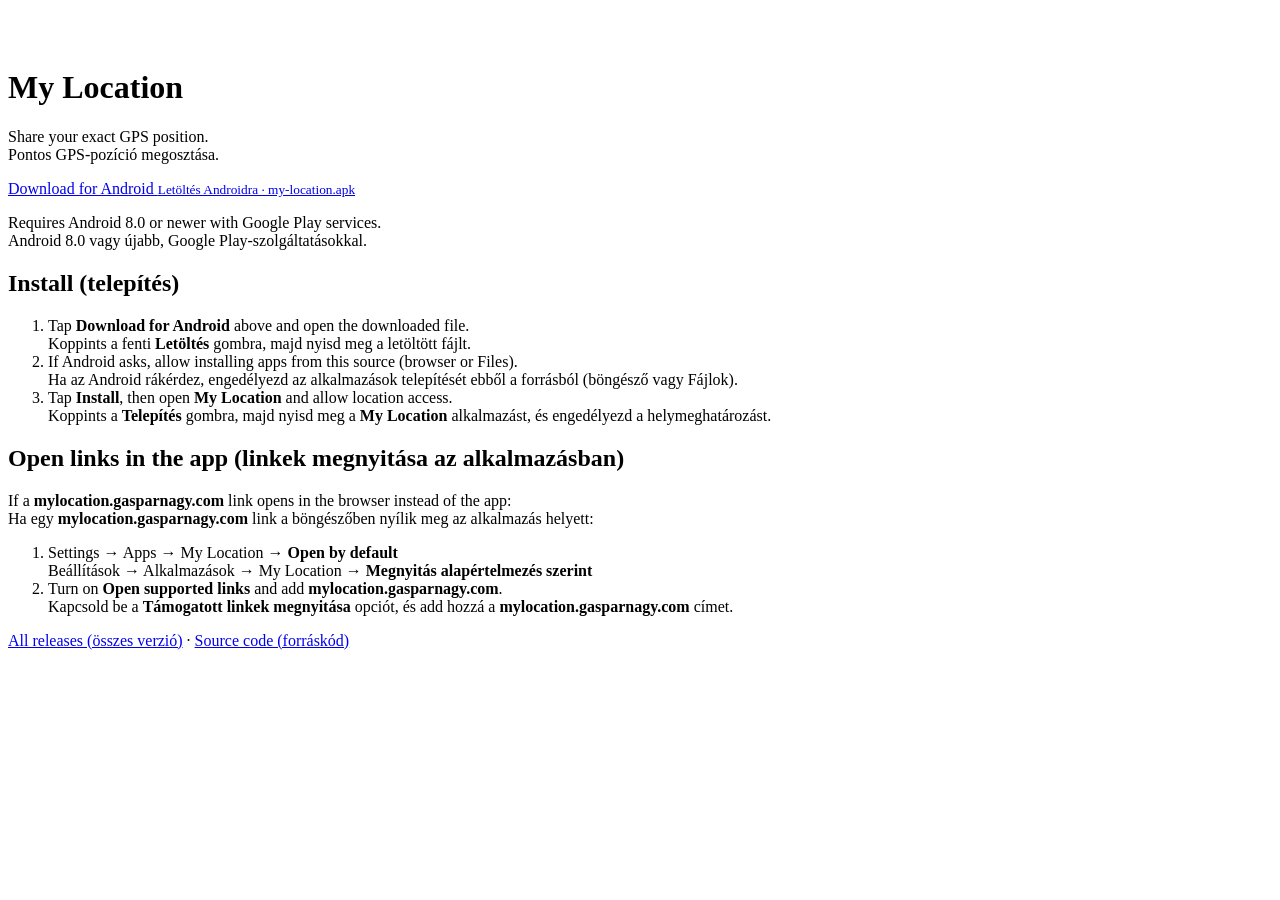
==== website/index.html @ dccfeef8 "Sign release builds with a fixed key and add the website files CI now builds the release APK signed " ====
<!doctype html>
<html lang="en">
<head>
  <meta charset="utf-8">
  <meta name="viewport" content="width=device-width, initial-scale=1">
  <title>My Location</title>
  <meta name="description" content="Android app to share your exact GPS position. Android alkalmazás a pontos GPS-pozíció megosztásához.">
  <link rel="stylesheet" href="/style.css">
</head>
<body>
<main>
  <header>
    <div class="icon" aria-hidden="true"><svg width="36" height="36" viewBox="0 0 48 48"><path fill="#fff" d="M24,4C16.27,4 10,10.27 10,18c0,10.5 14,26 14,26s14,-15.5 14,-26C38,10.27 31.73,4 24,4zM24,23c-2.76,0 -5,-2.24 -5,-5s2.24,-5 5,-5 5,2.24 5,5 -2.24,5 -5,5z"/></svg></div>
    <div>
      <h1>My Location</h1>
      <p class="lead">Share your exact GPS position.<br><span class="hu">Pontos GPS-pozíció megosztása.</span></p>
    </div>
  </header>

  <section class="card">
    <a class="button" href="https://github.com/gasparnagy/MyLocation/releases/latest/download/my-location.apk">
      Download for Android
      <small>Letöltés Androidra · my-location.apk</small>
    </a>
    <p class="note">
      Requires Android 8.0 or newer with Google Play services.<br>
      <span class="hu">Android 8.0 vagy újabb, Google Play-szolgáltatásokkal.</span>
    </p>
  </section>

  <section class="card">
    <h2>Install <span class="hu">(telepítés)</span></h2>
    <ol>
      <li>Tap <b>Download for Android</b> above and open the downloaded file.<br>
        <span class="hu">Koppints a fenti <b>Letöltés</b> gombra, majd nyisd meg a letöltött fájlt.</span></li>
      <li>If Android asks, allow installing apps from this source (browser or Files).<br>
        <span class="hu">Ha az Android rákérdez, engedélyezd az alkalmazások telepítését ebből a forrásból (böngésző vagy Fájlok).</span></li>
      <li>Tap <b>Install</b>, then open <b>My Location</b> and allow location access.<br>
        <span class="hu">Koppints a <b>Telepítés</b> gombra, majd nyisd meg a <b>My Location</b> alkalmazást, és engedélyezd a helymeghatározást.</span></li>
    </ol>
  </section>

  <section class="card">
    <h2>Open links in the app <span class="hu">(linkek megnyitása az alkalmazásban)</span></h2>
    <p>If a <b>mylocation.gasparnagy.com</b> link opens in the browser instead of the app:<br>
      <span class="hu">Ha egy <b>mylocation.gasparnagy.com</b> link a böngészőben nyílik meg az alkalmazás helyett:</span></p>
    <ol>
      <li>Settings → Apps → My Location → <b>Open by default</b><br>
        <span class="hu">Beállítások → Alkalmazások → My Location → <b>Megnyitás alapértelmezés szerint</b></span></li>
      <li>Turn on <b>Open supported links</b> and add <b>mylocation.gasparnagy.com</b>.<br>
        <span class="hu">Kapcsold be a <b>Támogatott linkek megnyitása</b> opciót, és add hozzá a <b>mylocation.gasparnagy.com</b> címet.</span></li>
    </ol>
  </section>

  <footer>
    <a href="https://github.com/gasparnagy/MyLocation/releases">All releases (összes verzió)</a> ·
    <a href="https://github.com/gasparnagy/MyLocation">Source code (forráskód)</a>
  </footer>
</main>
</body>
</html>
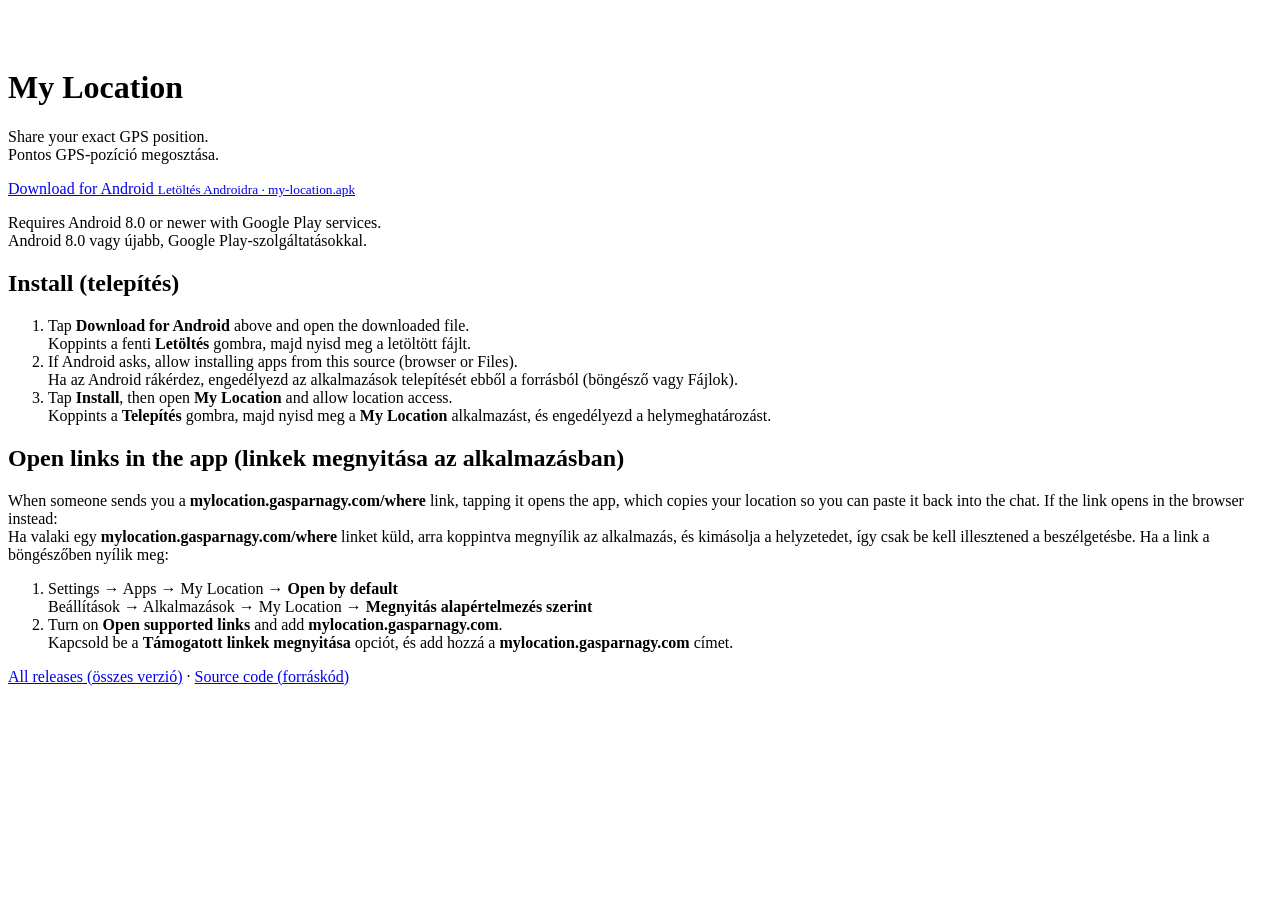
==== commit 4c49c1b5: "Add quick mode: a "Where are you?" link copies the location and closes Tapping https://mylocation.ga" ====
--- a/website/index.html
+++ b/website/index.html
@@ -40,10 +40,12 @@
     </ol>
   </section>
 
-  <section class="card">
+  <section class="card" id="open-links">
     <h2>Open links in the app <span class="hu">(linkek megnyitása az alkalmazásban)</span></h2>
-    <p>If a <b>mylocation.gasparnagy.com</b> link opens in the browser instead of the app:<br>
-      <span class="hu">Ha egy <b>mylocation.gasparnagy.com</b> link a böngészőben nyílik meg az alkalmazás helyett:</span></p>
+    <p>When someone sends you a <b>mylocation.gasparnagy.com/where</b> link, tapping it opens the app,
+      which copies your location so you can paste it back into the chat. If the link opens in the browser instead:<br>
+      <span class="hu">Ha valaki egy <b>mylocation.gasparnagy.com/where</b> linket küld, arra koppintva megnyílik az alkalmazás,
+      és kimásolja a helyzetedet, így csak be kell illesztened a beszélgetésbe. Ha a link a böngészőben nyílik meg:</span></p>
     <ol>
       <li>Settings → Apps → My Location → <b>Open by default</b><br>
         <span class="hu">Beállítások → Alkalmazások → My Location → <b>Megnyitás alapértelmezés szerint</b></span></li>
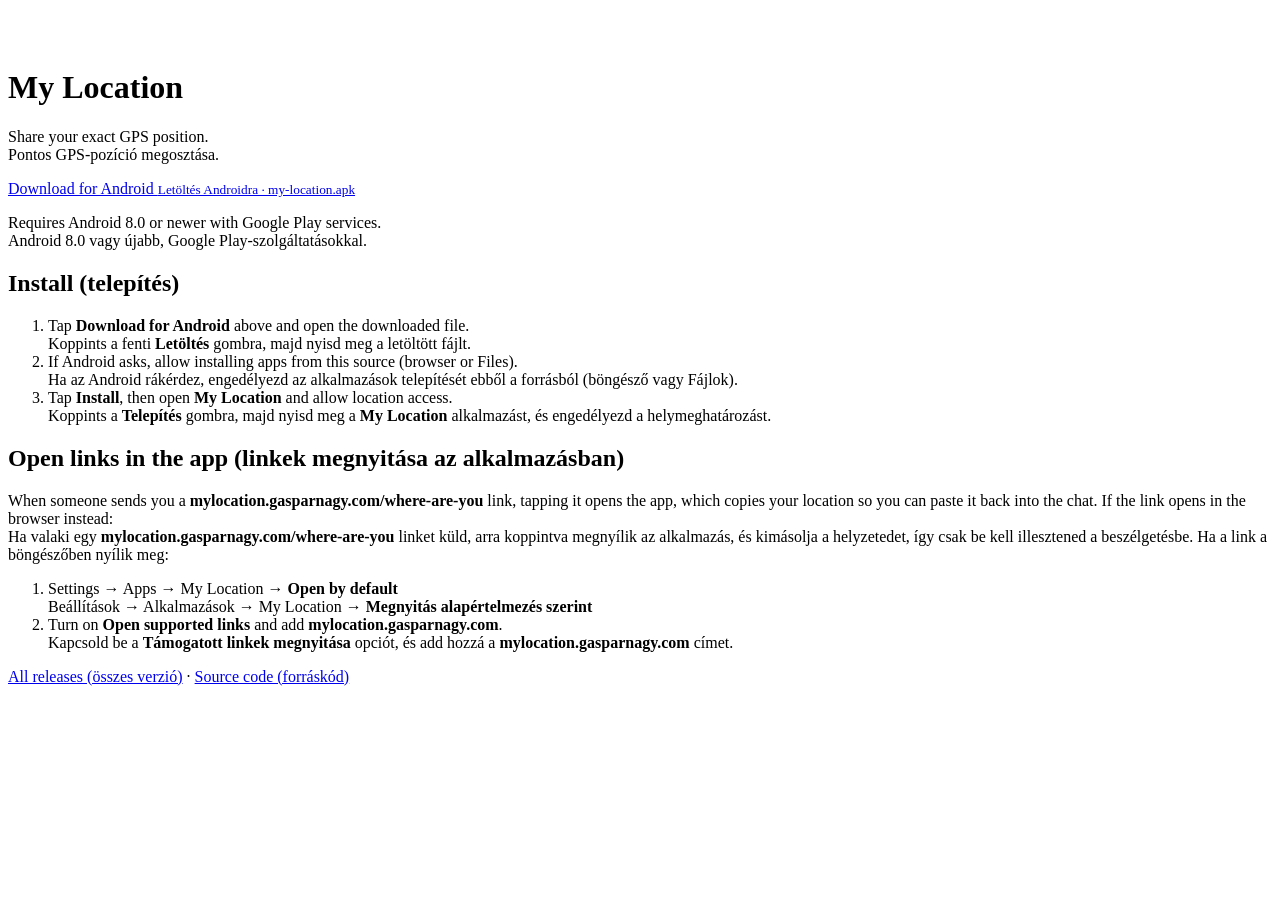
==== commit 7740a5a0: "Address review: /where-are-you link, English-only quick dialog, encoded comma - Rename the quick mod" ====
--- a/website/index.html
+++ b/website/index.html
@@ -42,9 +42,9 @@
 
   <section class="card" id="open-links">
     <h2>Open links in the app <span class="hu">(linkek megnyitása az alkalmazásban)</span></h2>
-    <p>When someone sends you a <b>mylocation.gasparnagy.com/where</b> link, tapping it opens the app,
+    <p>When someone sends you a <b>mylocation.gasparnagy.com/where-are-you</b> link, tapping it opens the app,
       which copies your location so you can paste it back into the chat. If the link opens in the browser instead:<br>
-      <span class="hu">Ha valaki egy <b>mylocation.gasparnagy.com/where</b> linket küld, arra koppintva megnyílik az alkalmazás,
+      <span class="hu">Ha valaki egy <b>mylocation.gasparnagy.com/where-are-you</b> linket küld, arra koppintva megnyílik az alkalmazás,
       és kimásolja a helyzetedet, így csak be kell illesztened a beszélgetésbe. Ha a link a böngészőben nyílik meg:</span></p>
     <ol>
       <li>Settings → Apps → My Location → <b>Open by default</b><br>
